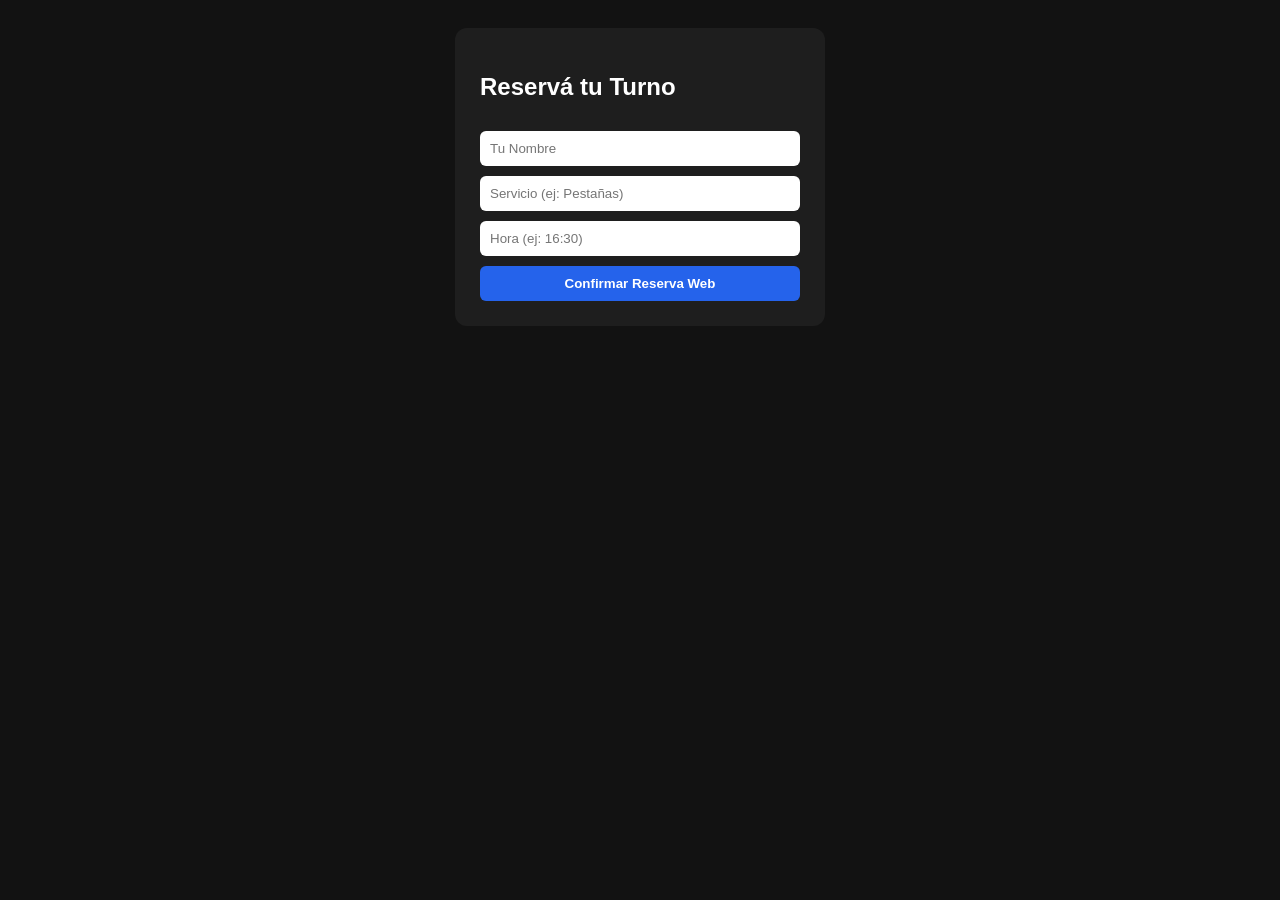
==== nail.html @ e642475b "Add HTML structure for appointment reservation page" ====
<!DOCTYPE html>
<html lang="es">
<head>
    <meta charset="UTF-8">
    <title>Reserva de Turnos - Demo Web</title>
    <style>
        body { font-family: sans-serif; background: #121212; color: white; padding: 20px; display: flex; justify-content: center; }
        .card { background: #1e1e1e; padding: 25px; border-radius: 12px; width: 320px; }
        input, button { width: 100%; padding: 10px; margin-top: 10px; border-radius: 6px; border: none; box-sizing: border-box; }
        button { background: #2563eb; color: white; font-weight: bold; cursor: pointer; }
    </style>
</head>
<body>
    <div class="card">
        <h2>Reservá tu Turno</h2>
        <input type="text" id="nombre" placeholder="Tu Nombre">
        <input type="text" id="servicio" placeholder="Servicio (ej: Pestañas)">
        <input type="text" id="hora" placeholder="Hora (ej: 16:30)">
        <button onclick="enviarTurnoWeb()">Confirmar Reserva Web</button>
    </div>

    <script>
        async function enviarTurnoWeb() {
            const payload = {
                cliente_nombre: document.getElementById('nombre').value,
                servicio: document.getElementById('servicio').value,
                hora: document.getElementById('hora').value,
                origen: "Página Web 🌐",
                estado: "confirmado"
            };

            const res = await fetch("https://tu-proyecto.supabase.co/rest/v1/turnos", {
                method: "POST",
                headers: {
                    "apikey": "tu_anon_key_de_supabase",
                    "Authorization": "Bearer tu_anon_key_de_supabase",
                    "Content-Type": "application/json"
                },
                body: JSON.stringify(payload)
            });

            if(res.ok) alert("¡Turno registrado desde la Web!");
            else alert("Error al registrar turno.");
        }
    </script>
</body>
</html>
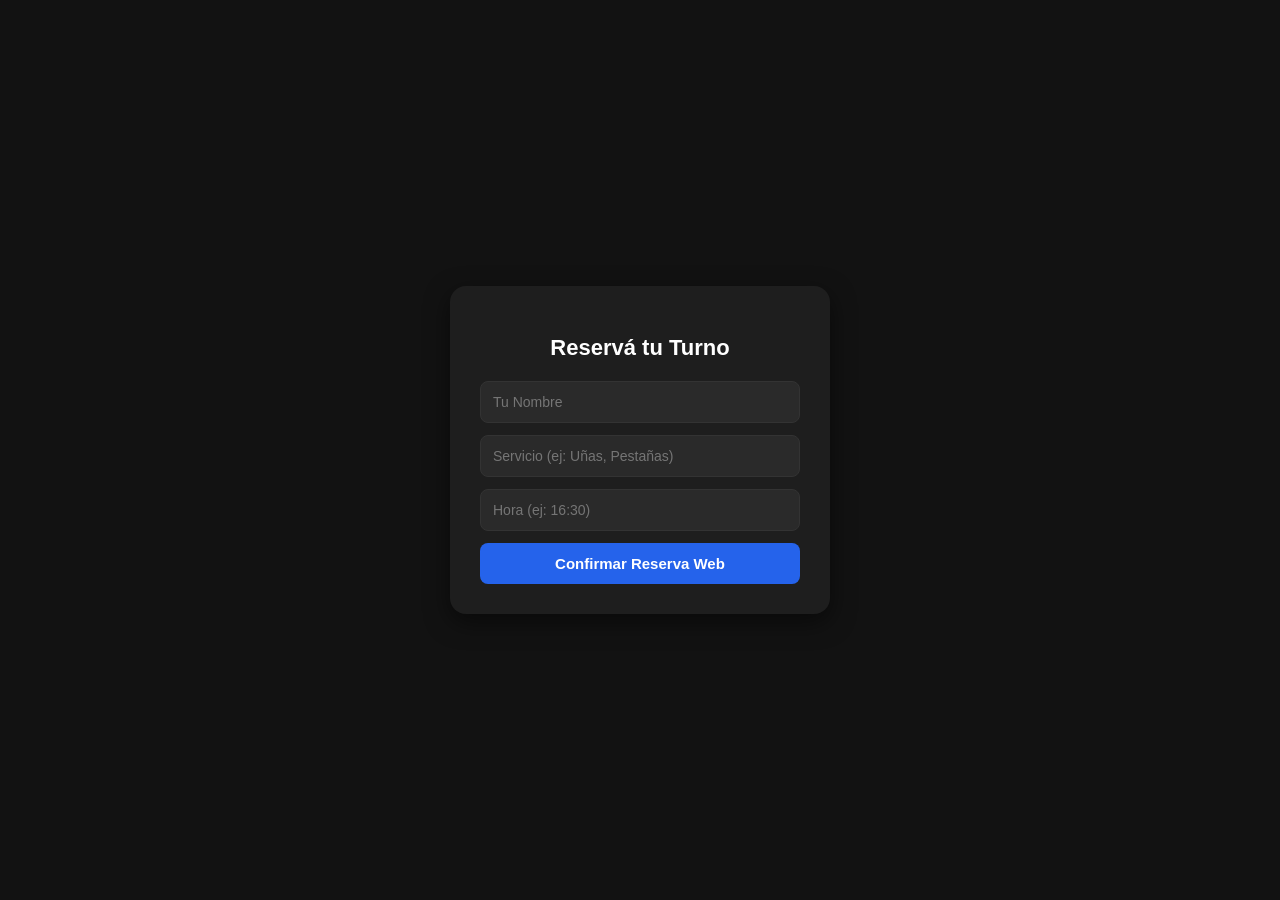
==== commit 42f51c42: "Update nail.html" ====
--- a/nail.html
+++ b/nail.html
@@ -2,46 +2,114 @@
 <html lang="es">
 <head>
     <meta charset="UTF-8">
+    <meta name="viewport" content="width=device-width, initial-scale=1.0">
     <title>Reserva de Turnos - Demo Web</title>
     <style>
-        body { font-family: sans-serif; background: #121212; color: white; padding: 20px; display: flex; justify-content: center; }
-        .card { background: #1e1e1e; padding: 25px; border-radius: 12px; width: 320px; }
-        input, button { width: 100%; padding: 10px; margin-top: 10px; border-radius: 6px; border: none; box-sizing: border-box; }
-        button { background: #2563eb; color: white; font-weight: bold; cursor: pointer; }
+        body {
+            font-family: 'Segoe UI', Tahoma, Geneva, Verdana, sans-serif;
+            background-color: #121212;
+            color: #ffffff;
+            display: flex;
+            justify-content: center;
+            align-items: center;
+            height: 100vh;
+            margin: 0;
+        }
+        .card {
+            background-color: #1e1e1e;
+            padding: 30px;
+            border-radius: 16px;
+            box-shadow: 0 8px 24px rgba(0,0,0,0.5);
+            width: 320px;
+            text-align: center;
+        }
+        h2 {
+            margin-bottom: 20px;
+            font-size: 22px;
+        }
+        input {
+            width: 100%;
+            padding: 12px;
+            margin-bottom: 12px;
+            border-radius: 8px;
+            border: 1px solid #333;
+            background-color: #2a2a2a;
+            color: #fff;
+            box-sizing: border-box;
+            font-size: 14px;
+        }
+        input:focus {
+            outline: none;
+            border-color: #2563eb;
+        }
+        button {
+            width: 100%;
+            padding: 12px;
+            border-radius: 8px;
+            border: none;
+            background-color: #2563eb;
+            color: white;
+            font-weight: bold;
+            font-size: 15px;
+            cursor: pointer;
+            transition: background 0.2s;
+        }
+        button:hover {
+            background-color: #1d4ed8;
+        }
     </style>
 </head>
 <body>
+
     <div class="card">
         <h2>Reservá tu Turno</h2>
         <input type="text" id="nombre" placeholder="Tu Nombre">
-        <input type="text" id="servicio" placeholder="Servicio (ej: Pestañas)">
+        <input type="text" id="servicio" placeholder="Servicio (ej: Uñas, Pestañas)">
         <input type="text" id="hora" placeholder="Hora (ej: 16:30)">
         <button onclick="enviarTurnoWeb()">Confirmar Reserva Web</button>
     </div>
 
     <script>
         async function enviarTurnoWeb() {
+            const nombre = document.getElementById('nombre').value.trim();
+            const servicio = document.getElementById('servicio').value.trim();
+            const hora = document.getElementById('hora').value.trim();
+
+            if (!nombre || !servicio || !hora) {
+                alert("Por favor completá todos los campos.");
+                return;
+            }
+
             const payload = {
-                cliente_nombre: document.getElementById('nombre').value,
-                servicio: document.getElementById('servicio').value,
-                hora: document.getElementById('hora').value,
-                origen: "Página Web 🌐",
-                estado: "confirmado"
+                cliente_nombre: nombre,
+                servicio: servicio,
+                hora: hora,
+                origen: "Página Web 🌐"
             };
 
-            const res = await fetch("https://tu-proyecto.supabase.co/rest/v1/turnos", {
-                method: "POST",
-                headers: {
-                    "apikey": "tu_anon_key_de_supabase",
-                    "Authorization": "Bearer tu_anon_key_de_supabase",
-                    "Content-Type": "application/json"
-                },
-                body: JSON.stringify(payload)
-            });
+            try {
+                const res = await fetch("http://127.0.0.1:8000/", {
+                    method: "POST",
+                    headers: {
+                        "Content-Type": "application/json"
+                    },
+                    body: JSON.stringify(payload)
+                });
 
-            if(res.ok) alert("¡Turno registrado desde la Web!");
-            else alert("Error al registrar turno.");
+                if (res.ok) {
+                    alert("¡Turno registrado con éxito! Abrí el programa en Python y tocá 'Actualizar Lista'.");
+                    document.getElementById('nombre').value = '';
+                    document.getElementById('servicio').value = '';
+                    document.getElementById('hora').value = '';
+                } else {
+                    alert("Error en el servidor al procesar la reserva.");
+                }
+            } catch (error) {
+                console.error("Error:", error);
+                alert("No se pudo conectar con el programa Python. Verificá que 'programa.py' esté ejecutándose.");
+            }
         }
     </script>
+
 </body>
 </html>
